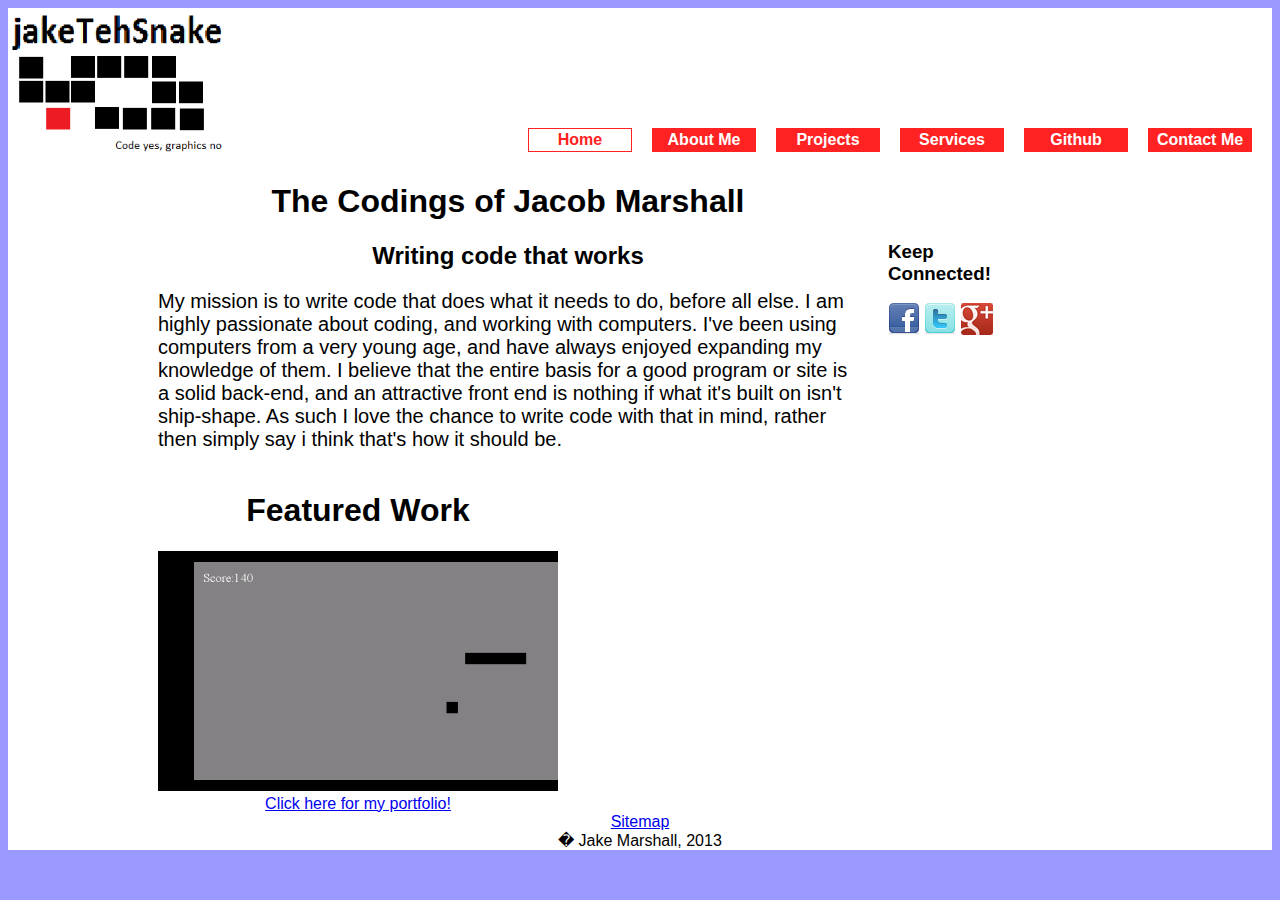
==== index.html @ 24521b43 "Created repo" ====
<!DOCTYPE html>
<!-- 
File: index.html
Author: Jake Marshall
Site: Jake's Portfolio
Description: The index/home page of the site
 -->
<html>
<head>
<meta charset="ISO-8859-1">
<title>Jake's Portfolio</title>
<link rel="stylesheet" type="text/css" href="css/style.css">
</head>
<body>
	<!-- wrapper div -->
	<div id="container">
		<!-- wrapper for the header -->
		<div id="header">
			<div id="logo">
				<!-- div containing the logo -->
				<img src="img\logo.png" title="It's ugly, but it works!">
			</div>
			<!-- div containing navbar -->
			<div id="nav">
				<table>
					<tr>
						<td class="navCurrent">Home</td>
						<td class="navLink"><a href="about.html">About Me</a></td>
						<td class="navLink"><a href="projects.html">Projects</a></td>
						<td class="navLink"><a href="services.html">Services</a></td>
						<td class="navLink"><a href="https://github.com/DragonJTS"
							target="_blank">Github</a></td>
						<td class="navLink"><a href="contact.html">Contact Me</a></td>
					</tr>
				</table>
			</div>
		</div>
		<!-- wrapper for the content -->
		<div id="content">
			<!-- div containing text -->
			<div id="text">
				<h1>The Codings of Jacob Marshall</h1>
				<h2>Writing code that works</h2>
				<p>My mission is to write code that does what it needs to do,
					before all else. I am highly passionate about coding, and working
					with computers. I've been using computers from a very young age,
					and have always enjoyed expanding my knowledge of them. I believe
					that the entire basis for a good program or site is a solid
					back-end, and an attractive front end is nothing if what it's built
					on isn't ship-shape. As such I love the chance to write code with
					that in mind, rather then simply say i think that's how it should
					be.</p>
			</div>
			<!-- div containing social media links -->
			<div id="socialMedia">
				<h3>Keep Connected!</h3>
				<a href="https://www.facebook.com/DragonJTS"><img
					src="img\facebook_icon.png"></a> <a
					href="https://twitter.com/dragonjts"><img
					src="img\twitter_icon.png"></a> <a
					href="https://plus.google.com/u/0/100738580402055040836/posts"><img
					src="img\google+_icon.png"></a>
			</div>
			<!-- div containing "view more work" button, and screenshot slideshow -->
			<div id="work">
				<h1>Featured Work</h1>
				<a href="javascript:openLink()"><img src=" img\screenshot1.png"
					id="slideviewer"></a>
				<script src="js\slideshow.js"></script>
				<br> <a href="projects.html">Click here for my portfolio!</a>
			</div>
		</div>
	</div>
	<!-- div containing footer, outside wrapper to put it below everything -->
	<div id="footer">
		<script src="js\footer.js"></script>
	</div>
</body>
</html>
---- css/style.css ----
@CHARSET "ISO-8859-1";
/*
File: style.css
Author: Jake Marshall
Site: Jake's Portfolio
Description: The site's style sheet
*/

/*Set page defaults*/
body {
	background-color: #9999FF;
	font-family: arial, sans-serif;
}
/*
-
Divs - positioning and colouring
-
*/
div {
	background-color: #FFFFFF;
}

#container {
	float: left
}

#header {
	float: left;
	width: 100%;
}

#content {
	float: left;
	width: 1000px;
	margin-left: 150px;
}

#footer {
	text-align: center;
	margin:0 auto;
}

#logo {
	width: 225px;
	float: left;
}

#nav {
	float: right;
	margin-top: 120px;
}

#text {
	width: 700px;
	float: left;
}

#work {
	width: 400px;
	text-align: center;
	float: left;
}

#socialMedia {
	width: 150px;
	float: left;
	margin: 60px 0 0 30px;
}

#selfImage {
	width: 146px;
	float: left;
	margin-right: 50px;
}

.horizontalPhoneProject {
	width: 400px;
	height: 500px;
	margin: 0 50px 0 50px;
	float: left;
}

.verticalPhoneProject {
	width: 240px;
	height: 650px;
	margin: 0 50px 0 50px;
	float: left;
}

#contact {
	margin-left: 200px;
	width: 500px;
	float: left;
	width: 500px;
}

/*
-
Navbar appearance
-
*/
table {
	border-spacing: 20px 0;
}

td {
	text-align: center;
	font-weight: bold;
	height: 20px;
	width: 100px;
	height: 20px;
	border-style: solid;
	border-width: 1px;
}

.navCurrent {
	background-color: #FFFFFF;
	color: #FF2222;
}

.navLink {
	background-color: #FF2222;
	color: #FF2222;
}

.navLink a:link {
	color: #FFFFFF;
	text-decoration: none;
}

.navLink a:visited {
	color: #FFFFFF;
	text-decoration: none;
}

/*
-
Content text
-
*/
#content h1 {
	text-align: center;
}

#content h2 {
	text-align: center;
}

#content p {
	font-size: 20px;
}

ul {
	text-alignment: center;
}

/*
-
Images
-
*/
#logo img {
	width: 225px;
	height: 150px;
}

#work img {
	width: 400px;
	height: 240px;
}

.horizontalPhone {
	width: 400px;
	height: 240px;
}

.verticalPhone {
	width: 240px;
	height: 400px;
}
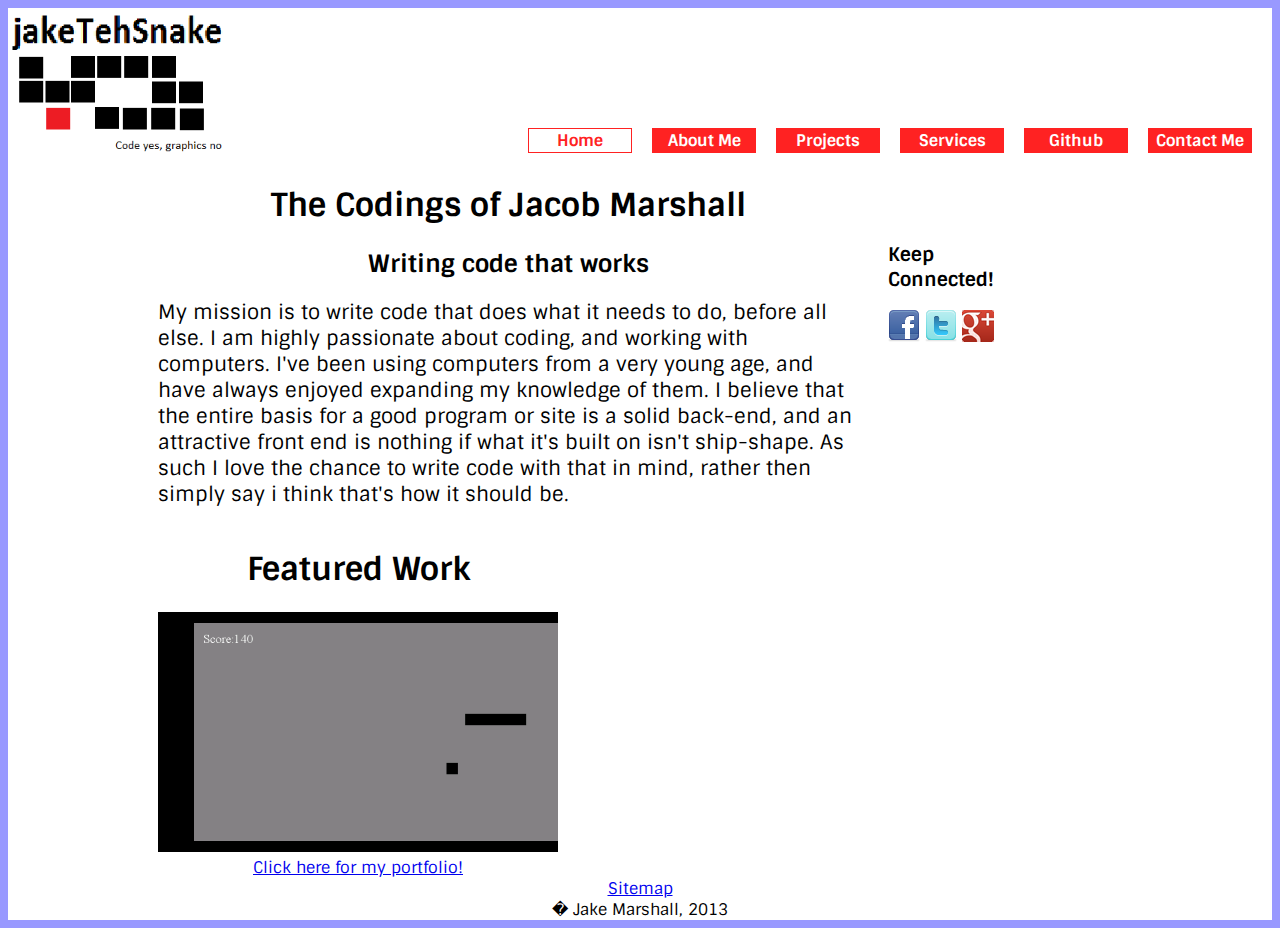
==== commit f506859e: "Google webfonts" ====
--- a/index.html
+++ b/index.html
@@ -9,7 +9,9 @@
 <head>
 <meta charset="ISO-8859-1">
 <title>Jake's Portfolio</title>
+<link href='http://fonts.googleapis.com/css?family=Sintony' rel='stylesheet' type='text/css'>
 <link rel="stylesheet" type="text/css" href="css/style.css">
+<script src="js\mobile_redirect.js"></script>
 </head>
 <body>
 	<!-- wrapper div -->
@@ -18,7 +20,7 @@
 		<div id="header">
 			<div id="logo">
 				<!-- div containing the logo -->
-				<img src="img\logo.png" title="It's ugly, but it works!">
+				<img src="img/logo.png" title="It's ugly, but it works!">
 			</div>
 			<!-- div containing navbar -->
 			<div id="nav">
@@ -55,16 +57,16 @@
 			<div id="socialMedia">
 				<h3>Keep Connected!</h3>
 				<a href="https://www.facebook.com/DragonJTS"><img
-					src="img\facebook_icon.png"></a> <a
+					src="img/facebook_icon.png"></a> <a
 					href="https://twitter.com/dragonjts"><img
-					src="img\twitter_icon.png"></a> <a
+					src="img/twitter_icon.png"></a> <a
 					href="https://plus.google.com/u/0/100738580402055040836/posts"><img
-					src="img\google+_icon.png"></a>
+					src="img/google+_icon.png"></a>
 			</div>
 			<!-- div containing "view more work" button, and screenshot slideshow -->
 			<div id="work">
 				<h1>Featured Work</h1>
-				<a href="javascript:openLink()"><img src=" img\screenshot1.png"
+				<a href="javascript:openLink()"><img src=" img/screenshot1.png"
 					id="slideviewer"></a>
 				<script src="js\slideshow.js"></script>
 				<br> <a href="projects.html">Click here for my portfolio!</a>
--- a/css/style.css
+++ b/css/style.css
@@ -9,7 +9,7 @@
 /*Set page defaults*/
 body {
 	background-color: #9999FF;
-	font-family: arial, sans-serif;
+	font-family: 'Sintony', serif;
 }
 /*
 -
